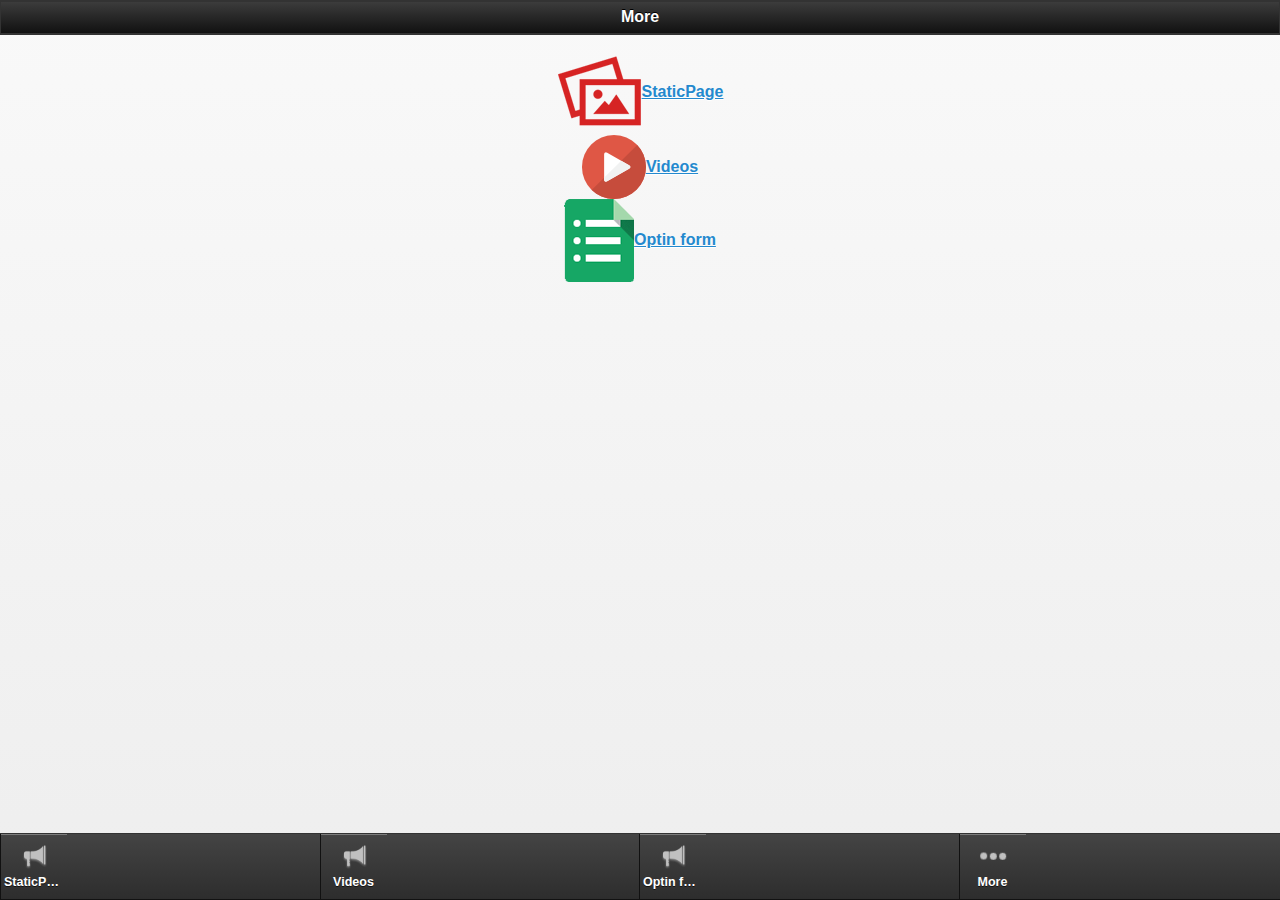
==== more.html @ d3b3e812 "venturebni_ThisIsMyDemo_949" ====
<html>

    <head>

        <meta name="viewport" content="width=device-width, initial-scale=1"> 

        <link rel="stylesheet" href="jquery/jquery.mobile-1.1.0.min.css" />

        <link rel="stylesheet" href="theme.css" />

       

        <script src="jquery-1.6.4.min.js"></script>

        <script src="jquery/jquery.mobile-1.1.0.js"></script>

        <script>

       if( (navigator.userAgent.match(/iPhone/i)) || (navigator.userAgent.match(/iPod/i)) || (navigator.userAgent.match(/Android/i)) ){

        

        	$.getScript("cordova-2.0.0.js");

			$.getScript("phonegap.js");

			$.getScript("PushNotification.js");			

		}

		</script>



   



        

        <style type="text/css">

            .clipout{

                display: inline;

                position:relative;

                width:30px;

                height:30px;

            }

            .clipin{

                display: inline;

                position:absolute;

                clip:rect(20px,55px,50px,5px);

                top:-25px;

                left:-25px;

            }

        </style>

        <!--Turn off notification-->

    </head>

    <body>



        <div data-role="page">



            <div data-role="header">

                <div class="ui-bar ui-bar-a"><center><h1>More</h1></center>

                </div>

            </div>



            <div data-role="content">

                <div class="list_menu">
		<div class="white_wrap">
		<div class="app_feature_list">

						
				<table cellpadding="0" cellspacing="0" border="0" align="center">
					<tr>
						<td>
						
							<a class="item link" rel="external" data-ajax="flase" href="staticpage_5101.html">
																	<img src="images/staticpage.png " />
															</a>
						</td>
						<td>
							<a href="staticpage_5101.html" rel="external" data-ajax="flase" >
								<label>StaticPage</label>
							</a>
						</td>
					</tr>
				</table>
			
		</div>
	</div>
		<div class="white_wrap">
		<div class="app_feature_list">

						
				<table cellpadding="0" cellspacing="0" border="0" align="center">
					<tr>
						<td>
						
							<a class="item link" rel="external" data-ajax="flase" href="video_5102.html">
																	<img src="images/video.png " />
															</a>
						</td>
						<td>
							<a href="video_5102.html" rel="external" data-ajax="flase" >
								<label>Videos</label>
							</a>
						</td>
					</tr>
				</table>
			
		</div>
	</div>
		<div class="white_wrap">
		<div class="app_feature_list">

						
				<table cellpadding="0" cellspacing="0" border="0" align="center">
					<tr>
						<td>
						
							<a class="item link" rel="external" data-ajax="flase" href="aweber_5103.html">
																	<img src="images/aweber.png " />
															</a>
						</td>
						<td>
							<a href="aweber_5103.html" rel="external" data-ajax="flase" >
								<label>Optin form</label>
							</a>
						</td>
					</tr>
				</table>
			
		</div>
	</div>
	</div>



            </div><!-- /content -->





            <style> .nav-glyphish-example .ui-btn .ui-btn-inner { padding-top: 40px !important; width: 60px!important;}		.nav-glyphish-example .ui-btn .ui-icon { width: 30px!important; height: 30px!important; margin-left: -15px !important; box-shadow: none!important; -moz-box-shadow: none!important; -webkit-box-shadow: none!important; -webkit-border-radius: 0 !important; border-radius: 0 !important; }#tab1 .ui-icon { background:  url("icons_tech_1579.png") 50% 50% no-repeat; background-size: 50px 50px; }#tab2 .ui-icon { background:  url("icons_communication_1092.png") 50% 50% no-repeat; background-size: 50px 50px; }#tab3 .ui-icon { background:  url("64Px_-_504-11.png") 50% 50% no-repeat; background-size: 30px 30px; }#tab4 .ui-icon { background:  url("64Px_-_504-210.png") 50% 50% no-repeat; background-size: 30px 30px; }#tab5 .ui-icon { background:  url("more.png") 50% 50% no-repeat; background-size: 30px 30px; }</style>

            <div data-role="footer" data-position="fixed" class="nav-glyphish-example" data-id="myfooter" data-theme="a" data-tap-toggle="false"><div data-role="navbar" class="nav-glyphish-example"><ul><li><a href="staticpage_5101.html" id="tab2" data-icon="custom" rel="external"  data-gourl="staticpage_5101.html" class="" onclick="window.open('staticpage_5101.html','_self', 'location=yes')">StaticPage</a></li><li><a href="video_5102.html" id="tab2" data-icon="custom" rel="external"  data-gourl="video_5102.html" class="" onclick="window.open('video_5102.html','_self', 'location=yes')">Videos</a></li><li><a href="aweber.html" id="tab2" data-icon="custom" rel="external"  data-gourl="aweber.html" class="" onclick="window.open('aweber.html','_self', 'location=yes')">Optin form</a></li><li><a href="more.html" id="tab5" data-icon="custom" rel="external">More</a></li></ul></div></div>

        </div>	

    </body>

</html>
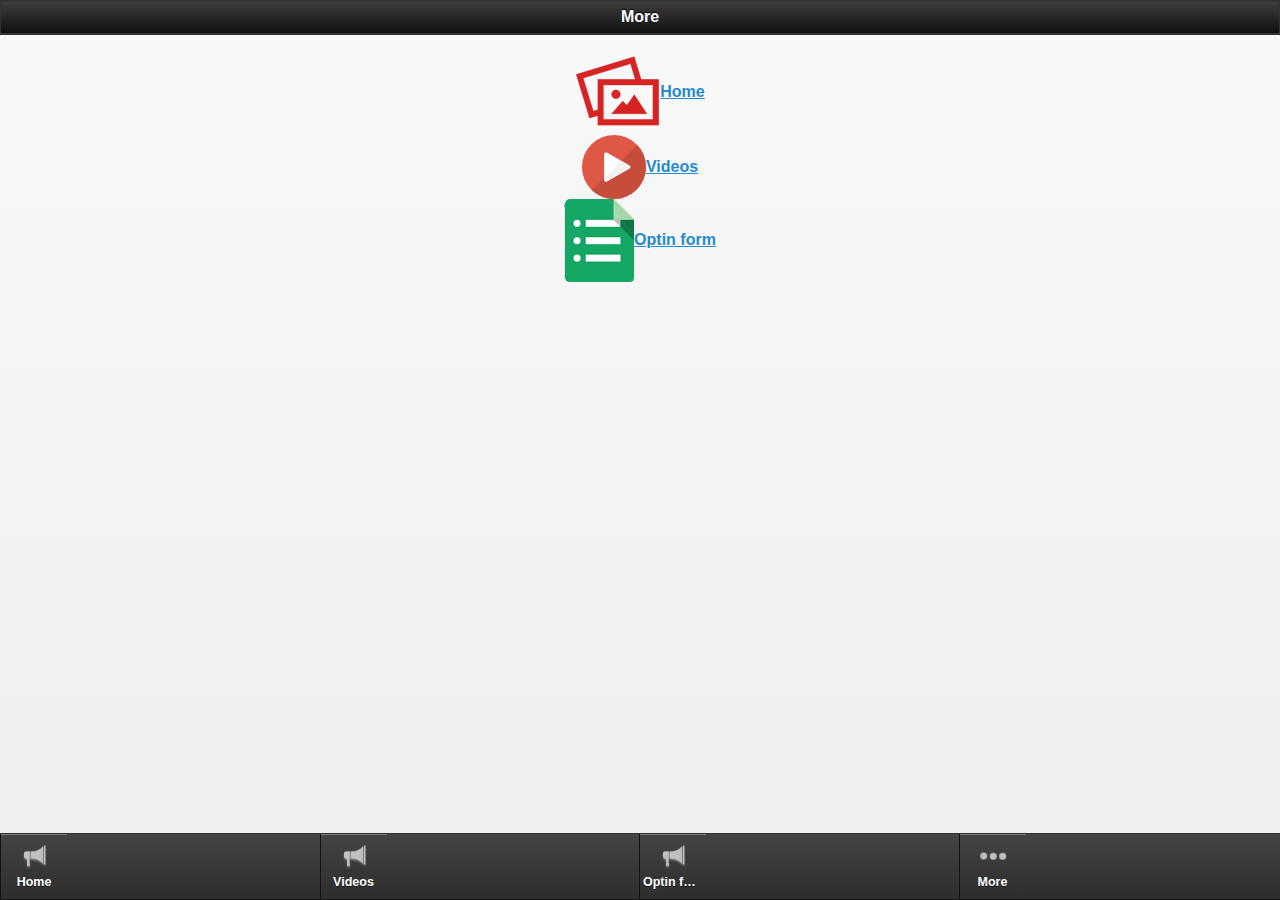
==== commit b5ec94d7: "venturebni_ThisIsMyDemo_949" ====
--- a/more.html
+++ b/more.html
@@ -107,7 +107,7 @@
 						</td>
 						<td>
 							<a href="staticpage_5101.html" rel="external" data-ajax="flase" >
-								<label>StaticPage</label>
+								<label>Home</label>
 							</a>
 						</td>
 					</tr>
@@ -171,7 +171,7 @@
 
             <style> .nav-glyphish-example .ui-btn .ui-btn-inner { padding-top: 40px !important; width: 60px!important;}		.nav-glyphish-example .ui-btn .ui-icon { width: 30px!important; height: 30px!important; margin-left: -15px !important; box-shadow: none!important; -moz-box-shadow: none!important; -webkit-box-shadow: none!important; -webkit-border-radius: 0 !important; border-radius: 0 !important; }#tab1 .ui-icon { background:  url("icons_tech_1579.png") 50% 50% no-repeat; background-size: 50px 50px; }#tab2 .ui-icon { background:  url("icons_communication_1092.png") 50% 50% no-repeat; background-size: 50px 50px; }#tab3 .ui-icon { background:  url("64Px_-_504-11.png") 50% 50% no-repeat; background-size: 30px 30px; }#tab4 .ui-icon { background:  url("64Px_-_504-210.png") 50% 50% no-repeat; background-size: 30px 30px; }#tab5 .ui-icon { background:  url("more.png") 50% 50% no-repeat; background-size: 30px 30px; }</style>
 
-            <div data-role="footer" data-position="fixed" class="nav-glyphish-example" data-id="myfooter" data-theme="a" data-tap-toggle="false"><div data-role="navbar" class="nav-glyphish-example"><ul><li><a href="staticpage_5101.html" id="tab2" data-icon="custom" rel="external"  data-gourl="staticpage_5101.html" class="" onclick="window.open('staticpage_5101.html','_self', 'location=yes')">StaticPage</a></li><li><a href="video_5102.html" id="tab2" data-icon="custom" rel="external"  data-gourl="video_5102.html" class="" onclick="window.open('video_5102.html','_self', 'location=yes')">Videos</a></li><li><a href="aweber.html" id="tab2" data-icon="custom" rel="external"  data-gourl="aweber.html" class="" onclick="window.open('aweber.html','_self', 'location=yes')">Optin form</a></li><li><a href="more.html" id="tab5" data-icon="custom" rel="external">More</a></li></ul></div></div>
+            <div data-role="footer" data-position="fixed" class="nav-glyphish-example" data-id="myfooter" data-theme="a" data-tap-toggle="false"><div data-role="navbar" class="nav-glyphish-example"><ul><li><a href="staticpage_5101.html" id="tab2" data-icon="custom" rel="external"  data-gourl="staticpage_5101.html" class="" onclick="window.open('staticpage_5101.html','_self', 'location=yes')">Home</a></li><li><a href="video_5102.html" id="tab2" data-icon="custom" rel="external"  data-gourl="video_5102.html" class="" onclick="window.open('video_5102.html','_self', 'location=yes')">Videos</a></li><li><a href="aweber.html" id="tab2" data-icon="custom" rel="external"  data-gourl="aweber.html" class="" onclick="window.open('aweber.html','_self', 'location=yes')">Optin form</a></li><li><a href="more.html" id="tab5" data-icon="custom" rel="external">More</a></li></ul></div></div>
 
         </div>	
 
